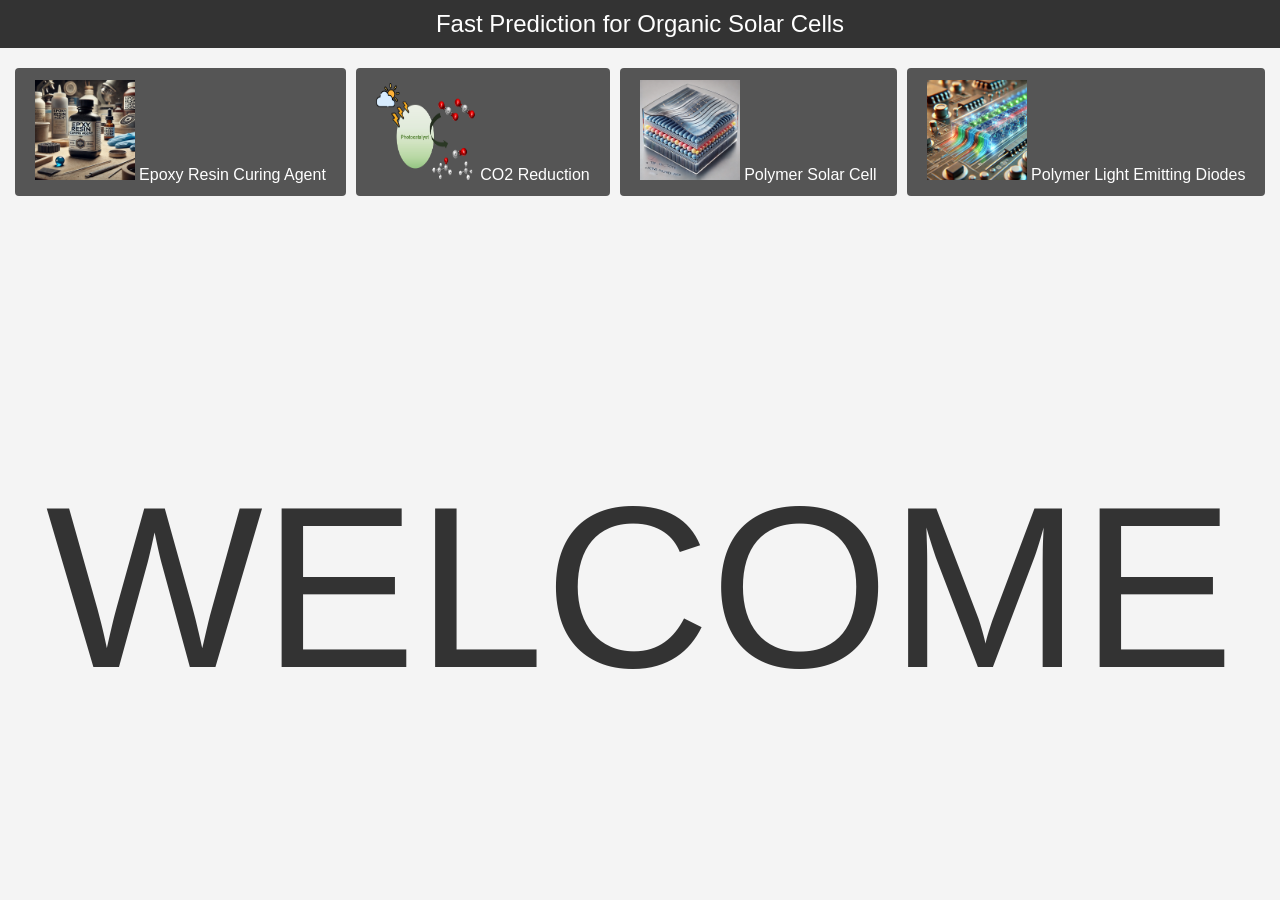
==== cover.html @ 38e47391 "Add files via upload" ====
<!DOCTYPE html>
<html lang="en">
<head>
    <meta charset="UTF-8">
    <meta name="viewport" content="width=device-width, initial-scale=1.0">
    <title>Home - polymer-ml-platform</title>
    <style>
        body {
            font-family: Arial, sans-serif;
            background-color: #f4f4f4;
            margin: 0;
            padding: 0;
            display: flex;
            flex-direction: column;
            align-items: center;
            justify-content: flex-start;
            height: 100vh;
            text-align: center;
        }

        .header {
            background-color: #333;
            color: white;
            padding: 10px 0;
            width: 100%;
            font-size: 24px;
        }

        .header a {
            color: white;
            text-decoration: none;
        }

        .button-container {
            display: flex;
            justify-content: center;
            gap: 10px;
            margin: 20px 0;
        }

        .button-container button {
            background-color: #555;
            color: white;
            padding: 12px 20px;
            border: none;
            border-radius: 4px;
            cursor: pointer;
            font-size: 16px;
            transition: background-color 0.3s ease;
        }

        .button-container button:hover {
            background-color: #777;
        }

        .welcome-text {
            font-size: 230px; /* 控制WELCOME字的大小 */
            color: #333;
            margin-top: auto;
            margin-bottom: 20vh; /* 控制與底部的距離 */
        }
    </style>
</head>
<body>
    <div class="header"><a href="index.html">Fast Prediction for Organic Solar Cells</a></div>

    <div class="button-container">
        <div class="image-button">
            <button onclick="location.href='123.html'" class="image-button">
                <img src="Epoxy.jpg" alt="Epoxy Resin Curing Agent" style="width:100px; height:100px;">
                <span class="image-text">Epoxy Resin Curing Agent</span>
            </button>
        </div>
        <div class="image-button">
            <button onclick="location.href='123.html'" class="image-button">
                <img src="CO2.png" alt="CO2 Reduction" style="width:100px; height:100px;">
                <span class="image-text">CO2 Reduction</span>
            </button>
        </div>
        <div class="image-button">
            <button onclick="location.href='home.html'" class="image-button">
                <img src="Solar.jpg" alt="Polymer Solar Cell" style="width:100px; height:100px;">
                <span class="image-text">Polymer Solar Cell</span>
            </button>
        </div>
        <div class="image-button">
            <button onclick="location.href='123.html'" class="image-button">
                <img src="Led.jpg" alt="Polymer Light Emitting Diodes" style="width:100px; height:100px;">
                <span class="image-text">Polymer Light Emitting Diodes</span>
            </button>
        </div>
    </div>
    

    <div class="welcome-text">WELCOME</div> <!-- WELCOME字样放在指定位置 -->
</body>
</html>
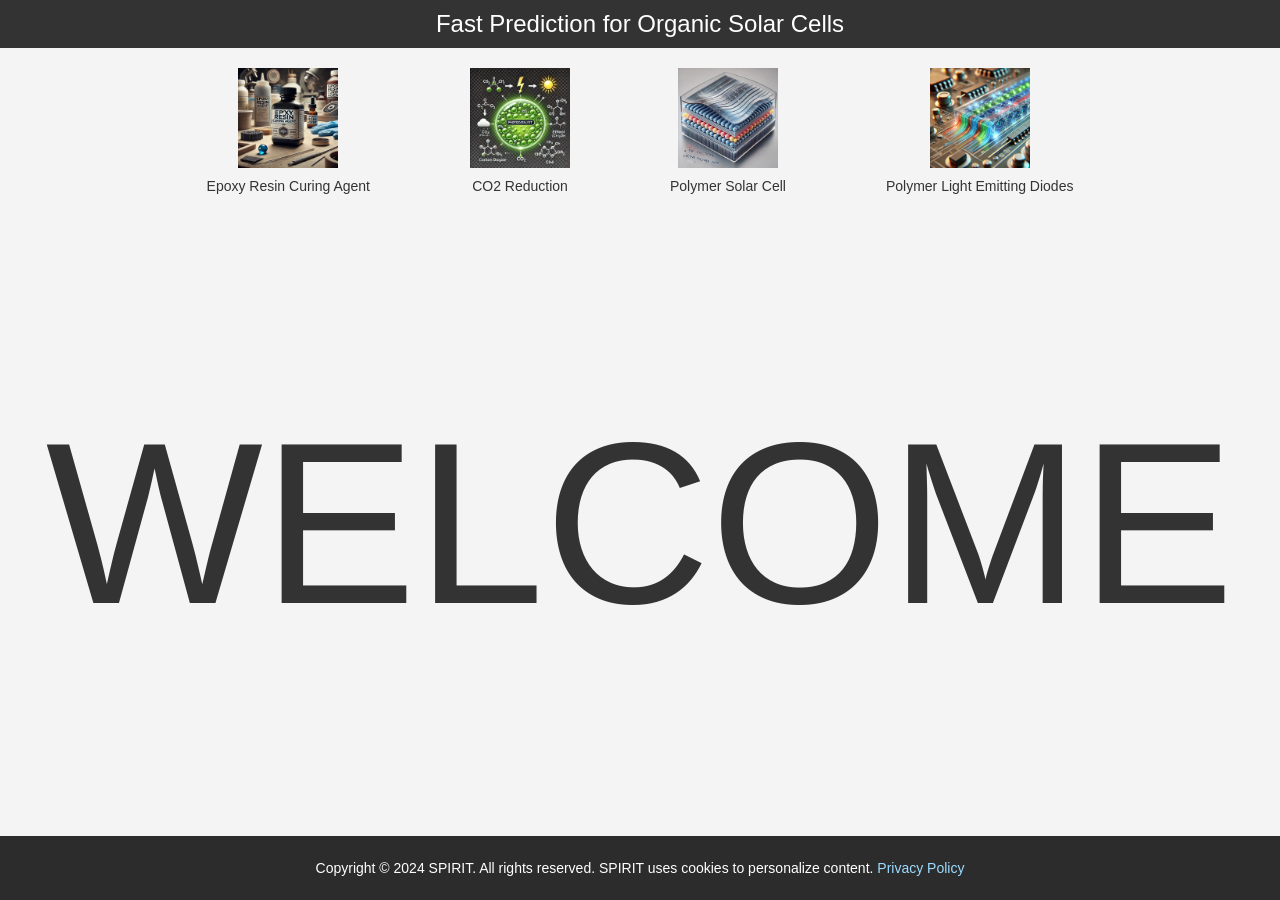
==== commit 0a134a8d: "Add files via upload" ====
--- a/cover.html
+++ b/cover.html
@@ -32,22 +32,21 @@
         }
 
         .button-container {
-            display: flex;
-            justify-content: center;
-            gap: 10px;
-            margin: 20px 0;
-        }
+    display: flex;
+    justify-content: center;
+    gap: 10px;
+    margin: 20px 0;
+}
 
         .button-container button {
-            background-color: #555;
-            color: white;
-            padding: 12px 20px;
-            border: none;
-            border-radius: 4px;
-            cursor: pointer;
-            font-size: 16px;
-            transition: background-color 0.3s ease;
-        }
+    background-color: transparent; /* 移除背景色 */
+    color: white;
+    padding: 0; /* 移除內距，避免圖片與文字之間的空白 */
+    border: none; /* 移除邊框 */
+    cursor: pointer;
+    font-size: 16px;
+    transition: background-color 0.3s ease;
+}
 
         .button-container button:hover {
             background-color: #777;
@@ -59,6 +58,52 @@
             margin-top: auto;
             margin-bottom: 20vh; /* 控制與底部的距離 */
         }
+        .footer {
+            background-color: #2c2c2c;
+            color: white;
+            text-align: center;
+            padding: 10px 0;
+            font-size: 14px;
+            position: relative;
+            bottom: 0;
+            width: 100%;
+        }
+
+        .footer a {
+            color: #9cdbff;
+            text-decoration: none;
+        }
+
+        .footer a:hover {
+            text-decoration: underline;
+        }
+        .button-container {
+    display: flex;
+    justify-content: center;
+    gap: 100px; /* 增大按鈕之間的間距 */
+    margin: 20px 0;
+}
+
+.image-button {
+    display: flex;
+    flex-direction: column;
+    align-items: center;
+    gap: 10px; /* 控制按鈕與註解文字的間距 */
+}
+
+.image-button button {
+    background-color: transparent; /* 移除背景色 */
+    border: none; /* 移除邊框 */
+    padding: 0; /* 去除內距 */
+    cursor: pointer;
+}
+
+.image-text {
+    font-size: 14px;
+    color: #333;
+    text-align: center;
+}
+
     </style>
 </head>
 <body>
@@ -68,30 +113,38 @@
         <div class="image-button">
             <button onclick="location.href='123.html'" class="image-button">
                 <img src="Epoxy.jpg" alt="Epoxy Resin Curing Agent" style="width:100px; height:100px;">
-                <span class="image-text">Epoxy Resin Curing Agent</span>
+                
             </button>
+            <span class="image-text">Epoxy Resin Curing Agent</span>
         </div>
         <div class="image-button">
             <button onclick="location.href='123.html'" class="image-button">
-                <img src="CO2.png" alt="CO2 Reduction" style="width:100px; height:100px;">
-                <span class="image-text">CO2 Reduction</span>
+                <img src="CO2.jpg" alt="CO2 Reduction" style="width:100px; height:100px;">
+                
             </button>
+            <span class="image-text">CO2 Reduction</span>
         </div>
         <div class="image-button">
             <button onclick="location.href='home.html'" class="image-button">
                 <img src="Solar.jpg" alt="Polymer Solar Cell" style="width:100px; height:100px;">
-                <span class="image-text">Polymer Solar Cell</span>
+                
             </button>
+            <span class="image-text">Polymer Solar Cell</span>
         </div>
         <div class="image-button">
             <button onclick="location.href='123.html'" class="image-button">
                 <img src="Led.jpg" alt="Polymer Light Emitting Diodes" style="width:100px; height:100px;">
-                <span class="image-text">Polymer Light Emitting Diodes</span>
+                
             </button>
+            <span class="image-text">Polymer Light Emitting Diodes</span>
         </div>
     </div>
     
 
     <div class="welcome-text">WELCOME</div> <!-- WELCOME字样放在指定位置 -->
+    <footer class="footer">
+        <p>Copyright © 2024 SPIRIT.   All rights reserved.  SPIRIT uses cookies to personalize content. <a href="privacy.html">Privacy Policy</a></p>
+        
+    </footer>
 </body>
 </html>
